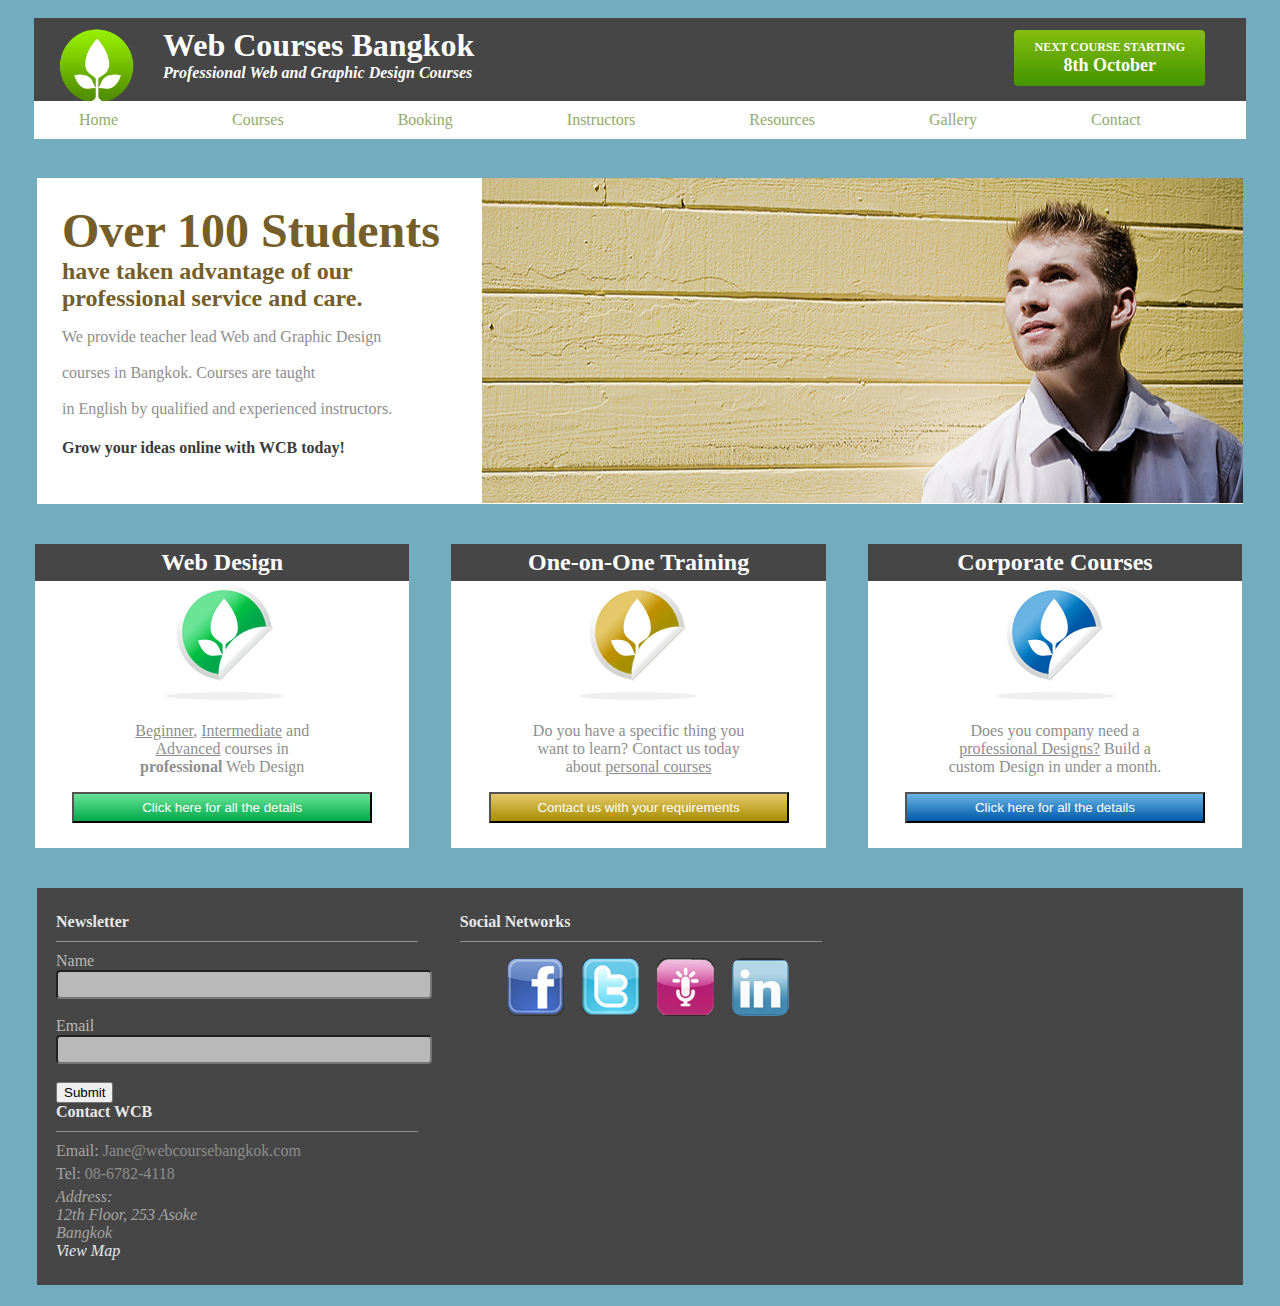
==== beginner/index.html @ 2c338592 "first commit" ====
<!DOCTYPE html>
<html lang="en">
<head>
	<meta charset="utf-8">
	<meta name="author" content="Chris Brody @ Codify Academy">
	<title>Week 2 Beginner Website Replication</title>
	<!-- Fav Icon -->
	<link rel="shortcut icon" href="favicon.ico">
	<!-- Author Style Sheet -->
	<link rel="stylesheet" href="css/main.css">
</head>
<body>
	<header>
		<div id="logo">
			<img src="img/web-courses-logo.png">
		</div>
		<div id="tagLine">
			<h1>
				Web Courses Bangkok
				<br>
				<span>Professional Web and Graphic Design Courses</span>
			</h1>
		</div>
		<div id="cta">
			<h4>
				NEXT COURSE STARTING
				<br>
				<span>8th October</span>
			</h4>
		</div>
	</header>
	<nav>
		<ul>
			<li>
				<a href="">Home</a>
			</li>
			<li>
				<a href="">Courses</a>
			</li>
			<li>
				<a href="">Booking</a>
			</li>
			<li>
				<a href="">Instructors</a>
			</li>
			<li>
				<a href="">Resources</a>
			</li>
			<li>
				<a href="">Gallery</a>
			</li>
			<li>
				<a href="">Contact</a>
			</li>
		</ul>
	</nav>

	<section id="main">

		<header>
			<div id="content">
				<h1>Over 100 Students</h1>
				<h2>have taken advantage of our <br> professional service and care.</h2>
				<p>We provide teacher lead Web and Graphic Design <br><br> courses in Bangkok. Courses are taught <br><br> in English by qualified and experienced instructors.</p>
				<h4>Grow your ideas online with WCB today!</h4>
			</div>
			<div id="bg-img"></div>
		</header>
		<div>
			<div class="box">
				<h2>Web Design</h2>
				<img src="img/icon-web-design.gif">
				<p>
					<span>Beginner</span>, 
					<span>Intermediate</span>
					and <span>Advanced</span> courses in <strong>professional</strong> Web Design
				</p>
				<button id="design">
					<a href="">Click here for all the details</a>
				</button>
			</div>
			<div class="box">
				<h2>One-on-One Training</h2>
				<img src="img/icon-one-on-one.gif">
				<p>
					Do you have a specific thing you want to learn? Contact us today about <span>personal courses</span>
				</p>
				<button id="one-on-one">
					<a href="">Contact us with your requirements</a>
				</button>
			</div>
			<div class="box">
				<h2>Corporate Courses</h2>
				<img src="img/icon-corporate.gif">
				<p>
					Does you company need a <span>professional Designs?</span> Build a custom Design in under a month.
				</p>
				<button id="corporate">
					<a href="">Click here for all the details</a>
				</button>
			</div>
		</div>

	</section>

	<footer>
		<div class="box">
			<h4>Newsletter</h4>
			<form>
				<label for="name">Name</label>
				<br>
				<input type="text" id="Name" name="name">
				<br><br>
				<label for="email">Email</label>
				<br>
				<input type="email" id="Email" name="email">
				<br><br>
				<button>Submit</button>
			</form>
		</div>
		<div class="box">
			<h4>Social Networks</h4>
			<ul>
				<li>
					<a href="http://facebook.com" target="_blank">
						<img src="img/icon-facebook.gif" alt="Facebook Social Media Link">
					</a>
				</li>
				<li>
					<a href="http://twitter.com" target="_blank">
						<img src="img/icon-twitter.gif" alt="Twitter Social Media Link">
					</a>
				</li>
				<li>
					<a href="">
						<img src="img/icon-audioboo.gif" alt="Audio Boo Social Media Link">
					</a>
				</li>
				<li>
					<a href="http://linkedin.com" target="_blank">
						<img src="img/icon-linkedin.gif" alt="Linked-In Social Media Link">
					</a>
				</li>
			</ul>
		</div>
		<div class="box">
			<h4>Contact WCB</h4>
			<p>Email: <a href="mailto:Jane@webcoursebangkok.com">Jane@webcoursebangkok.com</a></p>
			<p>Tel: <a href="tel:08-6782-4118">08-6782-4118</a></p>
			<address>
				Address:<br>
				12th Floor, 253 Asoke<br>
				Bangkok<br>
				<a href="https://www.google.com/maps/place/BTS+%E0%B9%80%E0%B8%9E%E0%B8%A5%E0%B8%B4%E0%B8%99%E0%B8%88%E0%B8%B4%E0%B8%95/@13.7430535,100.5488491,13z/data=!4m2!3m1!1s0x30e29edcfb15ae2b:0xb3f399fbdb9ddf6c">View Map</a>
			</address>
		</div>
	</footer>
</body>
</html>
---- beginner/css/main.css ----
body { 
	margin: 16px;
	background-color: #73ACBF;
}

/*Header*/
	body > header {
		background-color: #464646;
		color: #fff;
		margin: 18px;
	}
	#logo, #tagLine, #cta {
		display: inline-block;
		margin-left:25px;
	}
	#logo img {
		width: 75px;
		height: 75px;
		position: relative;
		top: 10px;
	}
	#tagLine h1 {
		margin: 0;
	}
	#tagLine span{
		font-size: 16px;
		font-style: italic;
		position: relative;
		top:-15px;
	}
	#cta {
		position: absolute;
		right: 75px;
		top: 30px;
		padding: 10px 20px;
		cursor: pointer;
		border-radius: 4px;
		background: linear-gradient(#83BD0D, #449400);
	}
	#cta h4 {
		margin: 0;
		font-size: 12px;
		text-align: center;
	}
	#cta span {
		color:#fff;
		font-size: 18px;

	}

/*Navigation*/
	nav {
		z-index: 2;
	    background-color: #fff;
	    position: relative;
	    top: -18px;
	    margin: 18px;
	}
	
	nav li {
		display: inline-block;
		padding: 10px 5px;
		

	}
	nav li a {
		color: #90AB6D;
		text-decoration: none;
	}
	nav li a:hover {
		text-decoration: underline;
		color:#449400;
	}
	nav li:nth-child(n+2) {
		margin-left: 100px;
	}

/*Main Section*/
	#main {
		width: 100%;
	}
	#main header {
		background-color: #fff;
		margin: 21px;
		color: #755E28;
		padding: 25px;
	}
	#main #content {
		display: inline-block;
	}
	#main #bg-img {
		background-image: url(../img/header1.jpg);
		width: 761px;
		height: 325px;
		display: inline-block;
		position: absolute;
		background-position: 77% 34%;
		top: 178px;
		right: 37px;
	}
	#main header h1 {
		margin: 0;
		font-size: 48px;
		font-style: bold;
	}
	#main header h2 {
		margin: 0;
	}
	#main header p {
		color: #8E8E8E;
	}
	#main > header h4 {
		font-weight: bold;
		color: #3B3B3B;
	}

	#main .box {
		background-color: #fff;
		display: inline-block;
		width: 30%;
		margin: 19px;
		text-align: center;
	}
	#main .box h2 {
		background-color: #464646;
		margin: 0;
		padding: 5px;
		text-align: center;
		color: #fff;
	}
	#main .box p {
		padding: 0 80px;
		color: #8E8E8E; 
	}
	#main .box p span {
		text-decoration: underline;
	}
	#main button {
		margin-bottom: 25px;
		width: 300px;
	}
	#main a {
		text-decoration: none;
		color: #fff;
		padding: 5px;
		display: inline-block;
	}
	#main a:hover {
		text-decoration: underline;
	}
	button#design {
		background: linear-gradient(#6AE496, #00A849);
	}
	button#design:hover {
		background: linear-gradient(#00A849,#6AE496);
	}
	button#one-on-one {
		background: linear-gradient(#E4C86A, #A88F00);
	}
	button#one-on-one:hover {
		background: linear-gradient(#A88F00, #E4C86A);
	}
	button#corporate {
		background: linear-gradient(#6AB4E4 , #0059A8)
	}
	button#corporate:hover {
		background: linear-gradient(#0059A8, #6AB4E4 )
	}

/*Footer*/
	footer {
		margin: 21px;
		background-color: #464646;
		color: #333;
		padding: 25px 0;
	}
	footer .box {
		width: 30%;
		margin: 0 19px;
		display: inline-block;
		vertical-align: top;
	}
	footer .box label {
		color: #B9B9B9;
	}
	footer .box input {
		background-color: #B9B9B9;
		width: 100%;
		border-radius: 4px;
		padding: 5px;
		color: #464646;
	}


	footer .box li {
		display: inline-block;
		margin: 0 7px;
	}
	footer .box img {
		border-radius: 10px;
	}
	footer .box h4 {
		margin: 0 0 10px 0;
		padding-bottom: 10px;
		border-bottom: 1px solid #8E8E8E;
		color: #E8E8E8;
	}
	footer .box p {
		margin: 0 0 5px;
		color: #A5A5A5;
	}
	footer .box p a {
		text-decoration: none;
		color: #8E8E8E;
	}
	footer .box address {
		color: #A5A5A5;
	}
	footer .box address a {
		color: #E8E8E8;
		text-decoration: none;
	}
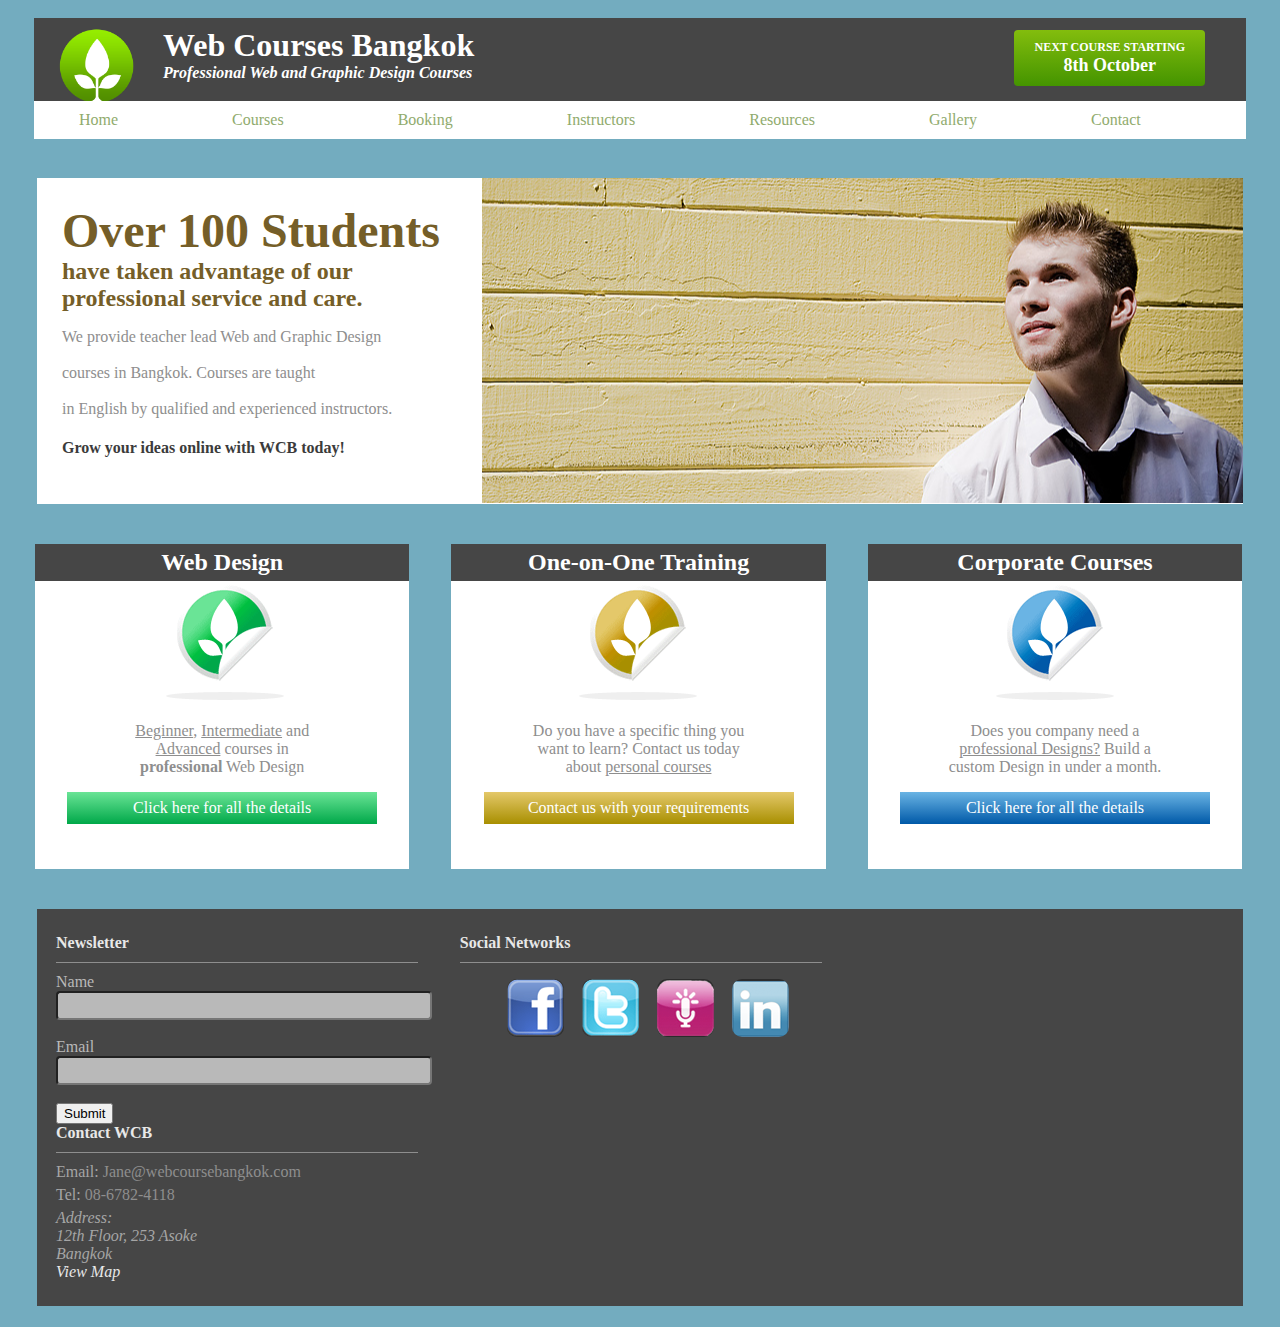
==== commit 25471f49: "second commit" ====
--- a/beginner/index.html
+++ b/beginner/index.html
@@ -69,35 +69,30 @@
 		<div>
 			<div class="box">
 				<h2>Web Design</h2>
-				<img src="img/icon-web-design.gif">
+				<img src="img/icon-web-design.gif"  alt="web design image">
 				<p>
 					<span>Beginner</span>, 
 					<span>Intermediate</span>
 					and <span>Advanced</span> courses in <strong>professional</strong> Web Design
 				</p>
-				<button id="design">
-					<a href="">Click here for all the details</a>
-				</button>
+				<a href="" id="design">Click here for all the details</a>
 			</div>
 			<div class="box">
 				<h2>One-on-One Training</h2>
-				<img src="img/icon-one-on-one.gif">
+				<img src="img/icon-one-on-one.gif" alt="one on one image">
 				<p>
 					Do you have a specific thing you want to learn? Contact us today about <span>personal courses</span>
 				</p>
-				<button id="one-on-one">
-					<a href="">Contact us with your requirements</a>
-				</button>
+				
+				<a href="" id="one-on-one">Contact us with your requirements</a>
 			</div>
 			<div class="box">
 				<h2>Corporate Courses</h2>
-				<img src="img/icon-corporate.gif">
+				<img src="img/icon-corporate.gif" alt="corporate image">
 				<p>
 					Does you company need a <span>professional Designs?</span> Build a custom Design in under a month.
 				</p>
-				<button id="corporate">
-					<a href="">Click here for all the details</a>
-				</button>
+				<a href="" id="corporate">Click here for all the details</a>
 			</div>
 		</div>
 
--- a/beginner/css/main.css
+++ b/beginner/css/main.css
@@ -35,6 +35,7 @@
 		padding: 10px 20px;
 		cursor: pointer;
 		border-radius: 4px;
+		background: -webkit-linear-gradient(#83BD0D, #449400);
 		background: linear-gradient(#83BD0D, #449400);
 	}
 	#cta h4 {
@@ -119,6 +120,7 @@
 		display: inline-block;
 		width: 30%;
 		margin: 19px;
+		padding-bottom: 45px;
 		text-align: center;
 	}
 	#main .box h2 {
@@ -135,35 +137,40 @@
 	#main .box p span {
 		text-decoration: underline;
 	}
-	#main button {
-		margin-bottom: 25px;
+	#main a {
+		text-decoration: none;
+		color: #fff;
 		width: 300px;
-	}
-	#main a {
-		text-decoration: none;
-		color: #fff;
-		padding: 5px;
+		padding: 7px 5px;
+		color: #fff;
+		cursor: pointer;
 		display: inline-block;
 	}
 	#main a:hover {
 		text-decoration: underline;
 	}
-	button#design {
+	#design {
+		background: -webkit-linear-gradient(#6AE496, #00A849);
 		background: linear-gradient(#6AE496, #00A849);
 	}
-	button#design:hover {
+	#design:hover {
+		background: -webkit-linear-gradient(#00A849, #6AE496);
 		background: linear-gradient(#00A849,#6AE496);
 	}
-	button#one-on-one {
+	#one-on-one {
+		background: -webkit-linear-gradient(#E4C86A, #A88F00);
 		background: linear-gradient(#E4C86A, #A88F00);
 	}
-	button#one-on-one:hover {
+	#one-on-one:hover {
+		background: -webkit-linear-gradient(#A88F00, #E4C86A);
 		background: linear-gradient(#A88F00, #E4C86A);
 	}
-	button#corporate {
+	#corporate {
+		background: -webkit-linear-gradient(#6AB4E4, #0059A8);
 		background: linear-gradient(#6AB4E4 , #0059A8)
 	}
-	button#corporate:hover {
+	#corporate:hover {
+		background: -webkit-linear-gradient(#0059A8, #6AB4E4);
 		background: linear-gradient(#0059A8, #6AB4E4 )
 	}
 
